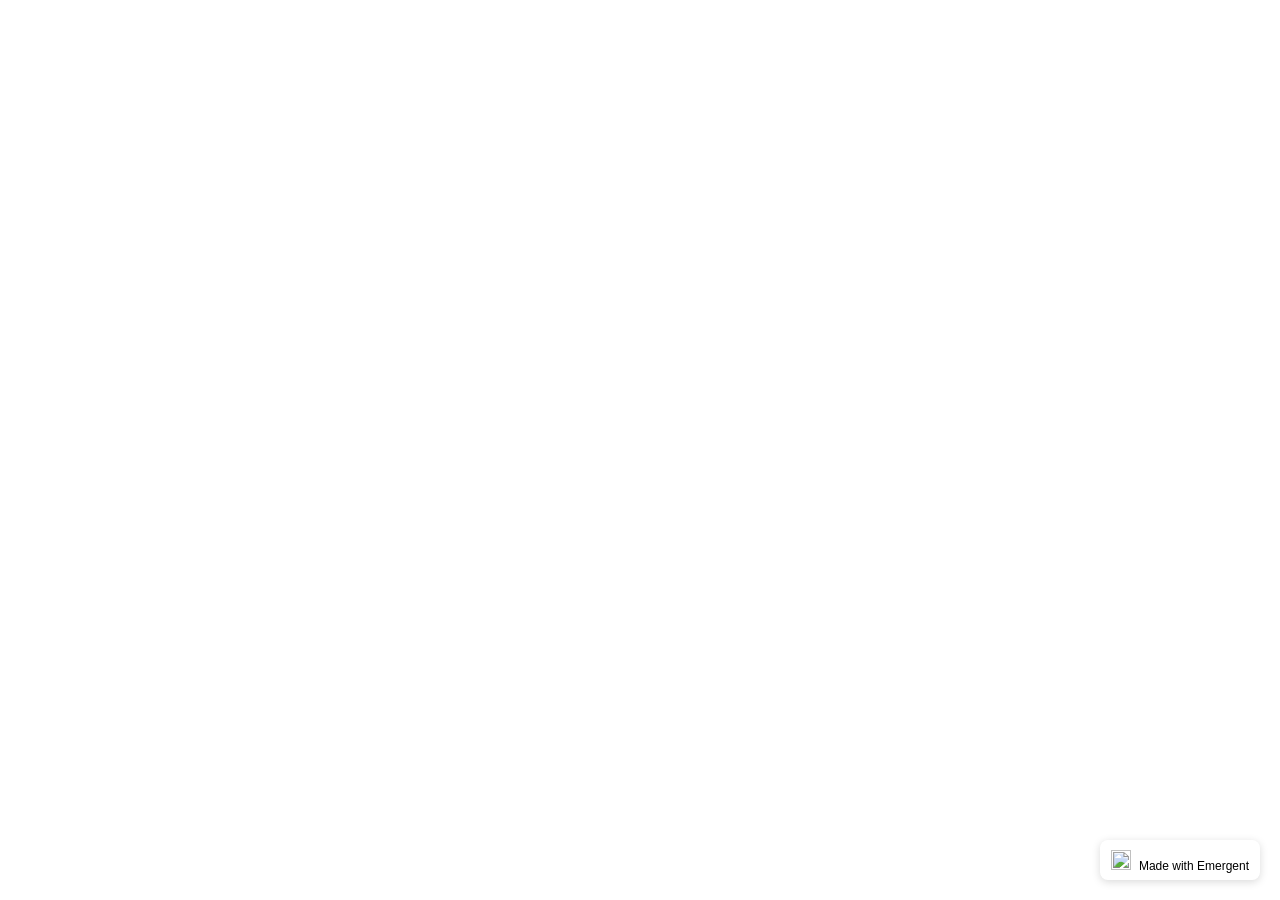
==== frontend/public/index.html @ 98323995 "Add Supabase admin panel and source project" ====
<!doctype html>
<html lang="en">
    <head>
        <meta charset="utf-8" />
        <link rel="icon" type="image/png" href="https://customer-assets.emergentagent.com/job_design-clone-55/artifacts/3cta9c7t_fav%20icon%20noctavian.png" />
        <link rel="apple-touch-icon" href="https://customer-assets.emergentagent.com/job_design-clone-55/artifacts/3cta9c7t_fav%20icon%20noctavian.png" />
        <meta name="viewport" content="width=device-width, initial-scale=1" />
        <meta name="theme-color" content="#020617" />
        <meta name="description" content="Noctavian Studio - Crafting games in the silence of night" />
        <!--
        manifest.json provides metadata used when your web app is installed on a
        user's mobile device or desktop. See https://developers.google.com/web/fundamentals/web-app-manifest/
        -->
        <!--
        Notice the use of %PUBLIC_URL% in the tags above.
        It will be replaced with the URL of the `public` folder during the build.
        Only files inside the `public` folder can be referenced from the HTML.

        Unlike "/favicon.ico" or "favicon.ico", "%PUBLIC_URL%/favicon.ico" will
        work correctly both with client-side routing and a non-root public URL.
        Learn how to configure a non-root public URL by running `npm run build`.
        -->
        <title>Noctavian Studio | Crafting games in the silence of night</title>
        <!--
        These two scripts have been added for the Visual Edits, please do not edit or remove them
        -->
        <script>
            // Only load visual edit scripts when inside an iframe
            if (window.self !== window.top) {
                // Load debug monitor script
                var debugMonitorScript = document.createElement('script');
                debugMonitorScript.src = 'https://assets.emergent.sh/scripts/debug-monitor.js';
                document.head.appendChild(debugMonitorScript);

                // Configure Tailwind
                window.tailwind = window.tailwind || {};
                tailwind.config = {
                    corePlugins: { preflight: false },
                };

                // Load Tailwind CDN
                var tailwindScript = document.createElement('script');
                tailwindScript.src = 'https://cdn.tailwindcss.com';
                document.head.appendChild(tailwindScript);
            }
        </script>
    </head>
    <body>
        <noscript>You need to enable JavaScript to run this app.</noscript>
        <div id="root"></div>
        <!--
      This HTML file is a template.
      If you open it directly in the browser, you will see an empty page.

      You can add webfonts, meta tags, or analytics to this file.
      The build step will place the bundled scripts into the <body> tag.

      To begin the development, run `npm start` or `yarn start`.
      To create a production bundle, use `npm run build` or `yarn build`.
    -->
        <a
            id="emergent-badge"
            target="_blank"
            href="https://app.emergent.sh/?utm_source=emergent-badge"
            style="
                display: flex !important;
                align-items: center !important;
                position: fixed !important;
                bottom: 20px;
                right: 20px;
                text-decoration: none;
                padding: 6px 10px;
                font-family: -apple-system, BlinkMacSystemFont,
                    &quot;Segoe UI&quot;, Roboto, Oxygen, Ubuntu, Cantarell,
                    &quot;Open Sans&quot;, &quot;Helvetica Neue&quot;,
                    sans-serif !important;
                font-size: 12px !important;
                z-index: 9999 !important;
                box-shadow: 0 2px 8px rgba(0, 0, 0, 0.15) !important;
                border-radius: 8px !important;
                background-color: #ffffff !important;
                border: 1px solid rgba(255, 255, 255, 0.25) !important;
            "
        >
            <div
                style="display: flex; flex-direction: row; align-items: center"
            >
                <img
                    style="width: 20px; height: 20px; margin-right: 8px"
                    src="https://avatars.githubusercontent.com/in/1201222?s=120&u=2686cf91179bbafbc7a71bfbc43004cf9ae1acea&v=4"
                />
                <p
                    style="
                        color: #000000;
                        font-family: -apple-system, BlinkMacSystemFont,
                            &quot;Segoe UI&quot;, Roboto, Oxygen, Ubuntu,
                            Cantarell, &quot;Open Sans&quot;,
                            &quot;Helvetica Neue&quot;, sans-serif !important;
                        font-size: 12px !important;
                        align-items: center;
                        margin-bottom: 0;
                    "
                >
                    Made with Emergent
                </p>
            </div>
        </a>
        <script>
            !(function (t, e) {
                var o, n, p, r;
                e.__SV ||
                    ((window.posthog = e),
                    (e._i = []),
                    (e.init = function (i, s, a) {
                        function g(t, e) {
                            var o = e.split(".");
                            2 == o.length && ((t = t[o[0]]), (e = o[1])),
                                (t[e] = function () {
                                    t.push(
                                        [e].concat(
                                            Array.prototype.slice.call(
                                                arguments,
                                                0,
                                            ),
                                        ),
                                    );
                                });
                        }
                        ((p = t.createElement("script")).type =
                            "text/javascript"),
                            (p.crossOrigin = "anonymous"),
                            (p.async = !0),
                            (p.src =
                                s.api_host.replace(
                                    ".i.posthog.com",
                                    "-assets.i.posthog.com",
                                ) + "/static/array.js"),
                            (r =
                                t.getElementsByTagName(
                                    "script",
                                )[0]).parentNode.insertBefore(p, r);
                        var u = e;
                        for (
                            void 0 !== a ? (u = e[a] = []) : (a = "posthog"),
                                u.people = u.people || [],
                                u.toString = function (t) {
                                    var e = "posthog";
                                    return (
                                        "posthog" !== a && (e += "." + a),
                                        t || (e += " (stub)"),
                                        e
                                    );
                                },
                                u.people.toString = function () {
                                    return u.toString(1) + ".people (stub)";
                                },
                                o =
                                    "init me ws ys ps bs capture je Di ks register register_once register_for_session unregister unregister_for_session Ps getFeatureFlag getFeatureFlagPayload isFeatureEnabled reloadFeatureFlags updateEarlyAccessFeatureEnrollment getEarlyAccessFeatures on onFeatureFlags onSurveysLoaded onSessionId getSurveys getActiveMatchingSurveys renderSurvey canRenderSurvey canRenderSurveyAsync identify setPersonProperties group resetGroups setPersonPropertiesForFlags resetPersonPropertiesForFlags setGroupPropertiesForFlags resetGroupPropertiesForFlags reset get_distinct_id getGroups get_session_id get_session_replay_url alias set_config startSessionRecording stopSessionRecording sessionRecordingStarted captureException loadToolbar get_property getSessionProperty Es $s createPersonProfile Is opt_in_capturing opt_out_capturing has_opted_in_capturing has_opted_out_capturing clear_opt_in_out_capturing Ss debug xs getPageViewId captureTraceFeedback captureTraceMetric".split(
                                        " ",
                                    ),
                                n = 0;
                            n < o.length;
                            n++
                        )
                            g(u, o[n]);
                        e._i.push([i, s, a]);
                    }),
                    (e.__SV = 1));
            })(document, window.posthog || []);
            posthog.init("phc_yJW1VjHGGwmCbbrtczfqqNxgBDbhlhOWcdzcIJEOTFE", {
                api_host: "https://us.i.posthog.com",
                person_profiles: "identified_only", // or 'always' to create profiles for anonymous users as well
            });
        </script>
    </body>
</html>
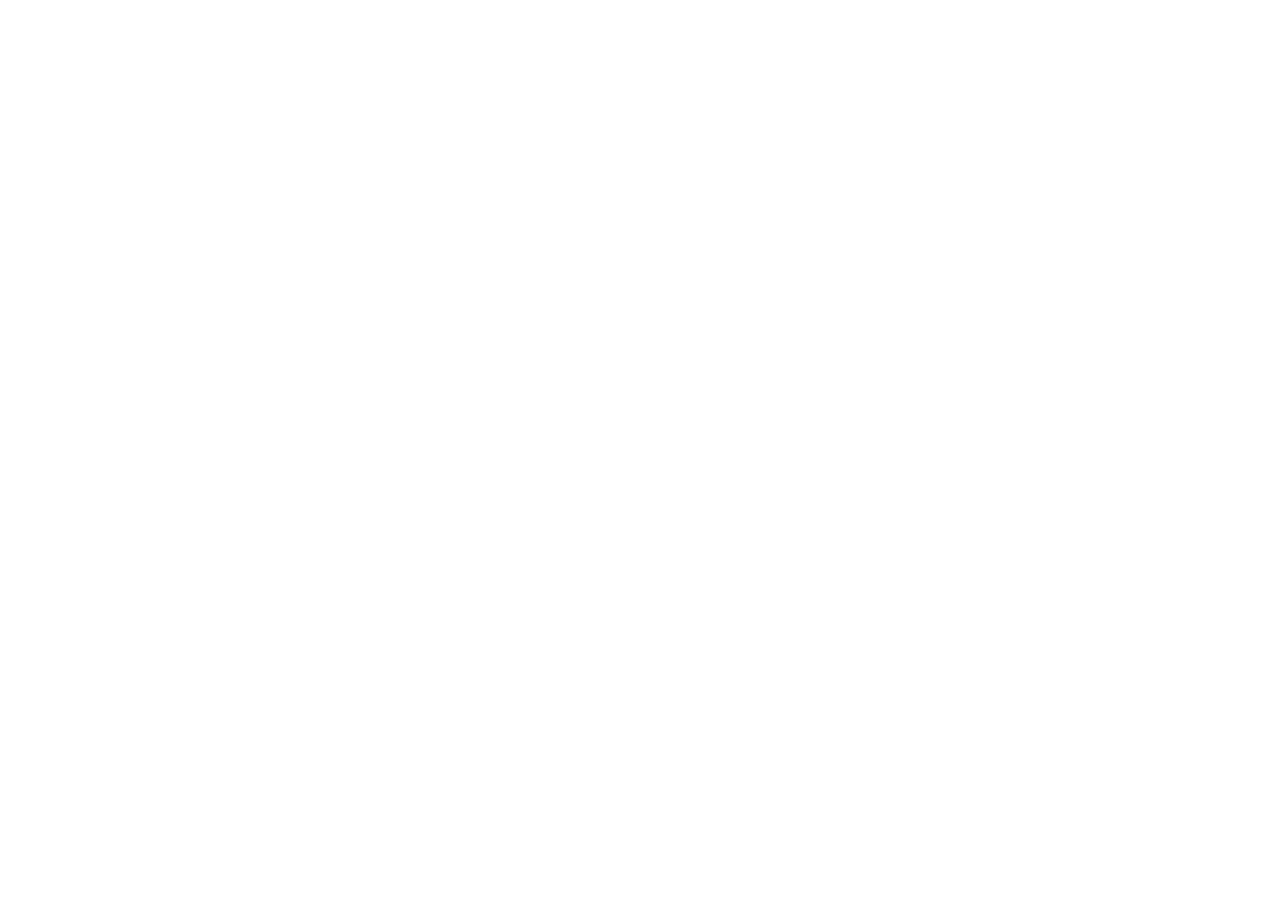
==== commit 541ec8bf: "Remove Emergent badge" ====
--- a/frontend/public/index.html
+++ b/frontend/public/index.html
@@ -21,29 +21,6 @@
         Learn how to configure a non-root public URL by running `npm run build`.
         -->
         <title>Noctavian Studio | Crafting games in the silence of night</title>
-        <!--
-        These two scripts have been added for the Visual Edits, please do not edit or remove them
-        -->
-        <script>
-            // Only load visual edit scripts when inside an iframe
-            if (window.self !== window.top) {
-                // Load debug monitor script
-                var debugMonitorScript = document.createElement('script');
-                debugMonitorScript.src = 'https://assets.emergent.sh/scripts/debug-monitor.js';
-                document.head.appendChild(debugMonitorScript);
-
-                // Configure Tailwind
-                window.tailwind = window.tailwind || {};
-                tailwind.config = {
-                    corePlugins: { preflight: false },
-                };
-
-                // Load Tailwind CDN
-                var tailwindScript = document.createElement('script');
-                tailwindScript.src = 'https://cdn.tailwindcss.com';
-                document.head.appendChild(tailwindScript);
-            }
-        </script>
     </head>
     <body>
         <noscript>You need to enable JavaScript to run this app.</noscript>
@@ -58,53 +35,6 @@
       To begin the development, run `npm start` or `yarn start`.
       To create a production bundle, use `npm run build` or `yarn build`.
     -->
-        <a
-            id="emergent-badge"
-            target="_blank"
-            href="https://app.emergent.sh/?utm_source=emergent-badge"
-            style="
-                display: flex !important;
-                align-items: center !important;
-                position: fixed !important;
-                bottom: 20px;
-                right: 20px;
-                text-decoration: none;
-                padding: 6px 10px;
-                font-family: -apple-system, BlinkMacSystemFont,
-                    &quot;Segoe UI&quot;, Roboto, Oxygen, Ubuntu, Cantarell,
-                    &quot;Open Sans&quot;, &quot;Helvetica Neue&quot;,
-                    sans-serif !important;
-                font-size: 12px !important;
-                z-index: 9999 !important;
-                box-shadow: 0 2px 8px rgba(0, 0, 0, 0.15) !important;
-                border-radius: 8px !important;
-                background-color: #ffffff !important;
-                border: 1px solid rgba(255, 255, 255, 0.25) !important;
-            "
-        >
-            <div
-                style="display: flex; flex-direction: row; align-items: center"
-            >
-                <img
-                    style="width: 20px; height: 20px; margin-right: 8px"
-                    src="https://avatars.githubusercontent.com/in/1201222?s=120&u=2686cf91179bbafbc7a71bfbc43004cf9ae1acea&v=4"
-                />
-                <p
-                    style="
-                        color: #000000;
-                        font-family: -apple-system, BlinkMacSystemFont,
-                            &quot;Segoe UI&quot;, Roboto, Oxygen, Ubuntu,
-                            Cantarell, &quot;Open Sans&quot;,
-                            &quot;Helvetica Neue&quot;, sans-serif !important;
-                        font-size: 12px !important;
-                        align-items: center;
-                        margin-bottom: 0;
-                    "
-                >
-                    Made with Emergent
-                </p>
-            </div>
-        </a>
         <script>
             !(function (t, e) {
                 var o, n, p, r;
